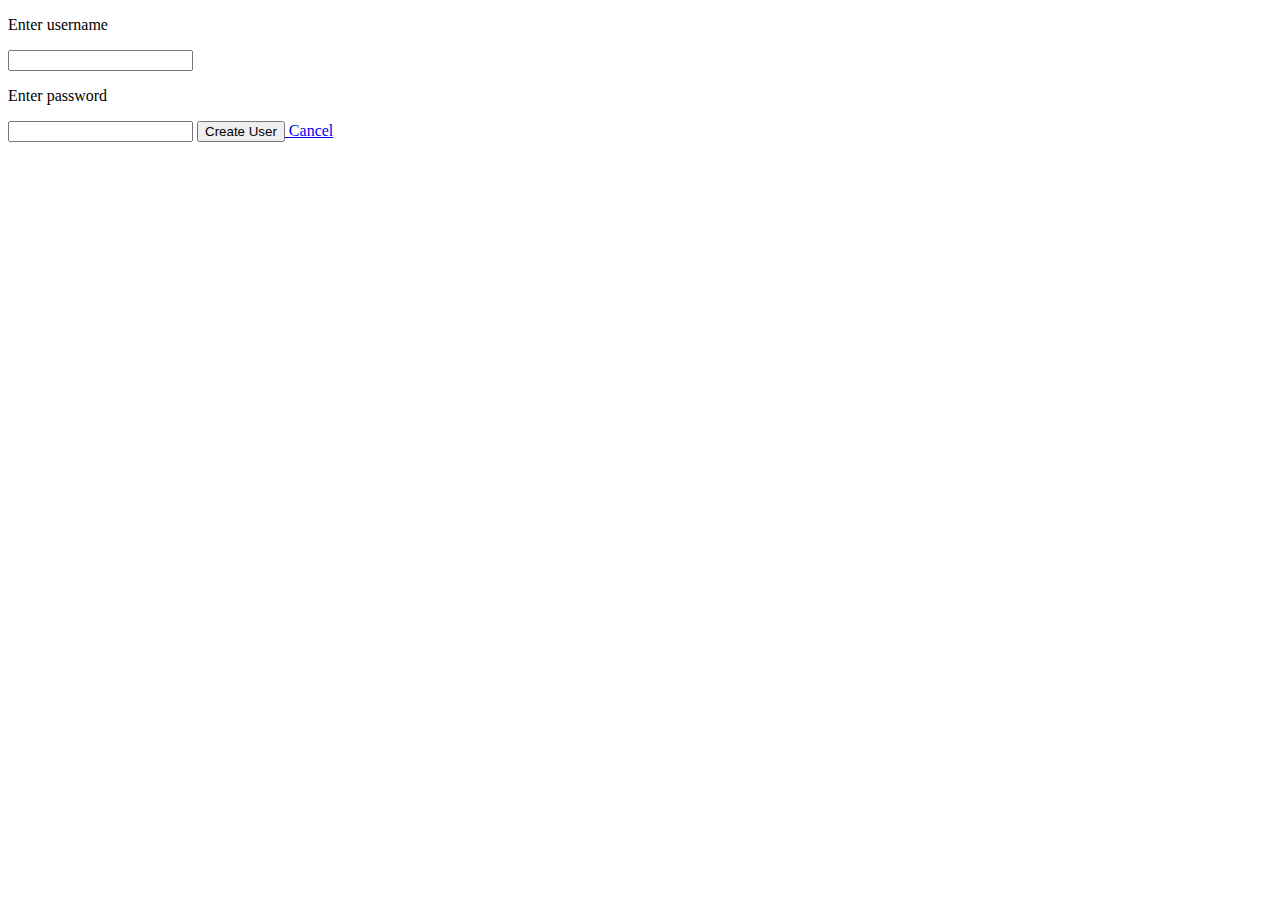
==== src/main/resources/templates/createUser.html @ 1e9f41cf "Initial commit" ====
<!DOCTYPE html>
<html xmlns:th="http://www.thymeleaf.org" lang="en">
<head>
    <meta charset="UTF-8">
    <title>Create User</title>
</head>
<body>
<div id="wrapper">
    <div id="content">
    <form>
        <p>Enter username</p>
        <input type="text">
        <p>Enter password</p>
        <input type="text">
        <a href="/">
        <input type="button" value="Create User">
        </a>
        <a href="/">Cancel</a>
    </form>

    </div>
</div>
</body>
</html>
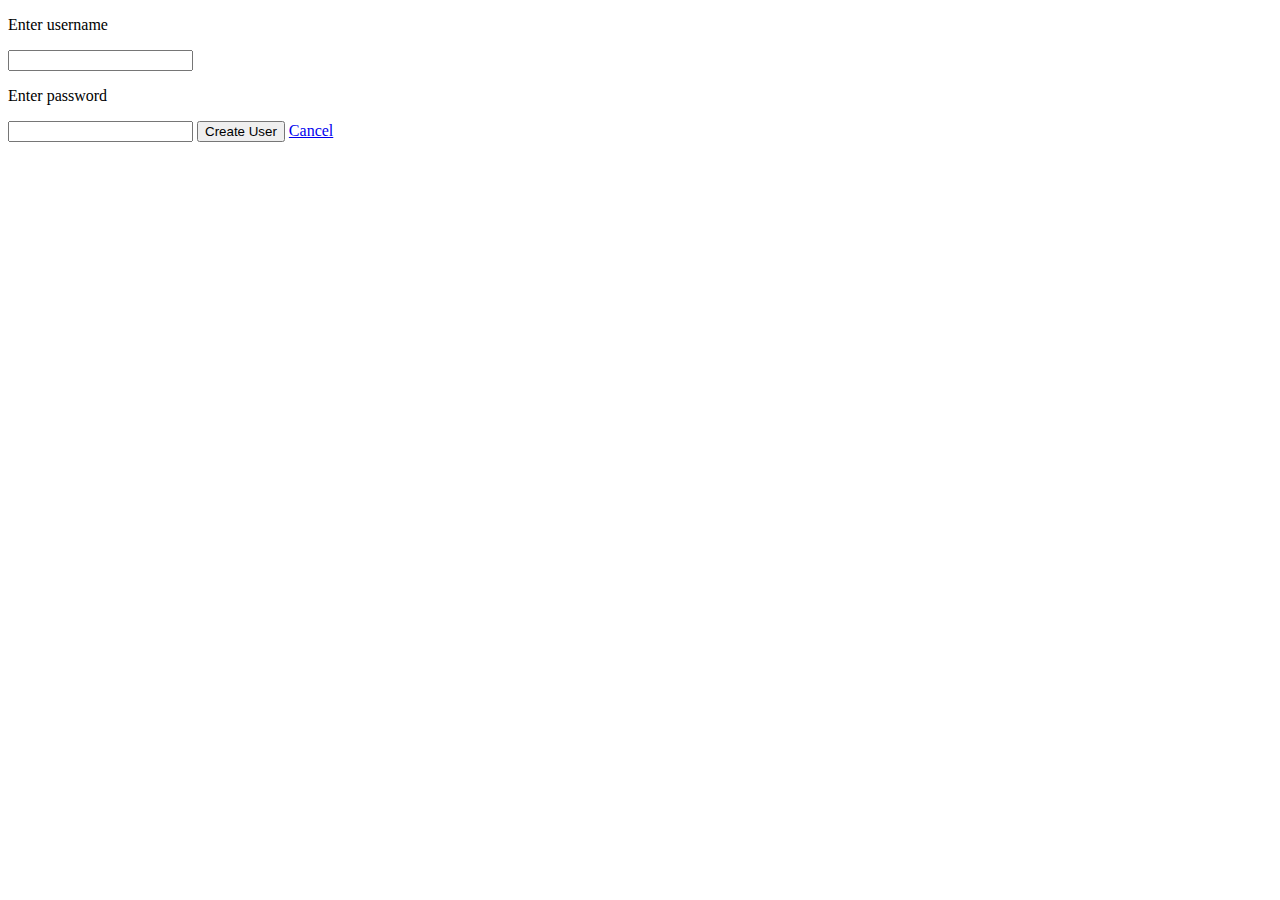
==== commit 4fe3dedb: "add httpsession + fix off forms" ====
--- a/src/main/resources/templates/createUser.html
+++ b/src/main/resources/templates/createUser.html
@@ -7,14 +7,12 @@
 <body>
 <div id="wrapper">
     <div id="content">
-    <form>
+    <form action="/createUser" method="post">
         <p>Enter username</p>
-        <input type="text">
+        <input name="name" type="text">
         <p>Enter password</p>
-        <input type="text">
-        <a href="/">
-        <input type="button" value="Create User">
-        </a>
+        <input name="password" type="password">
+        <input type="submit" value="Create User">
         <a href="/">Cancel</a>
     </form>
 
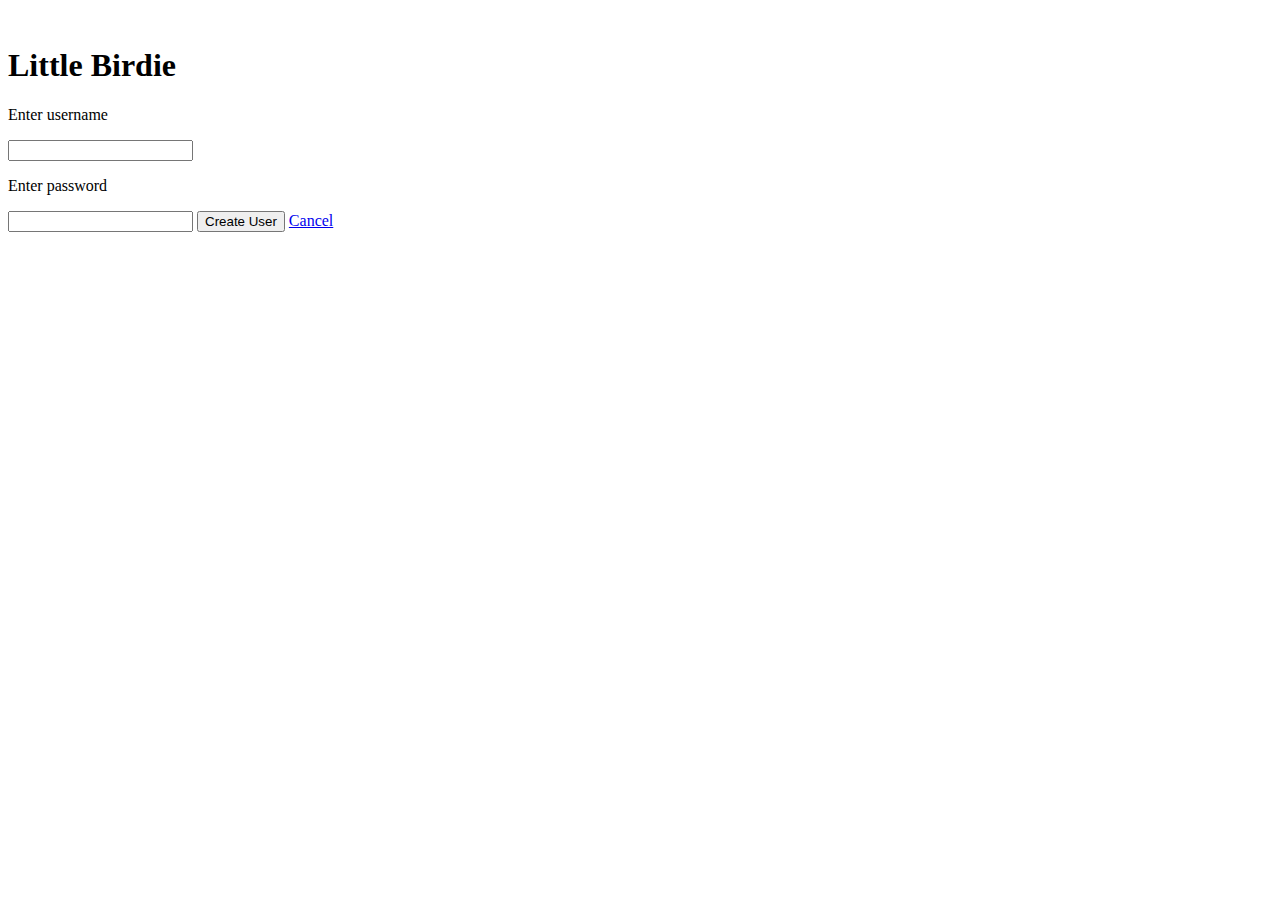
==== commit 009f640b: "fix create user css and html, add profile controller" ====
--- a/src/main/resources/templates/createUser.html
+++ b/src/main/resources/templates/createUser.html
@@ -3,17 +3,23 @@
 <head>
     <meta charset="UTF-8">
     <title>Create User</title>
+    <link rel="stylesheet" th:href="@{css/createUser.css}">
 </head>
 <body>
 <div id="wrapper">
+    <header>
+        <img th:src="@{/images/logo1.png}" id="img"/>
+        <h1>Little Birdie</h1>
+    </header>
+
     <div id="content">
     <form action="/createUser" method="post">
         <p>Enter username</p>
         <input name="name" type="text">
         <p>Enter password</p>
         <input name="password" type="password">
-        <input type="submit" value="Create User">
-        <a href="/">Cancel</a>
+        <input type="submit" value="Create User" id="new">
+        <a href="/" id="cancel">Cancel</a>
     </form>
 
     </div>
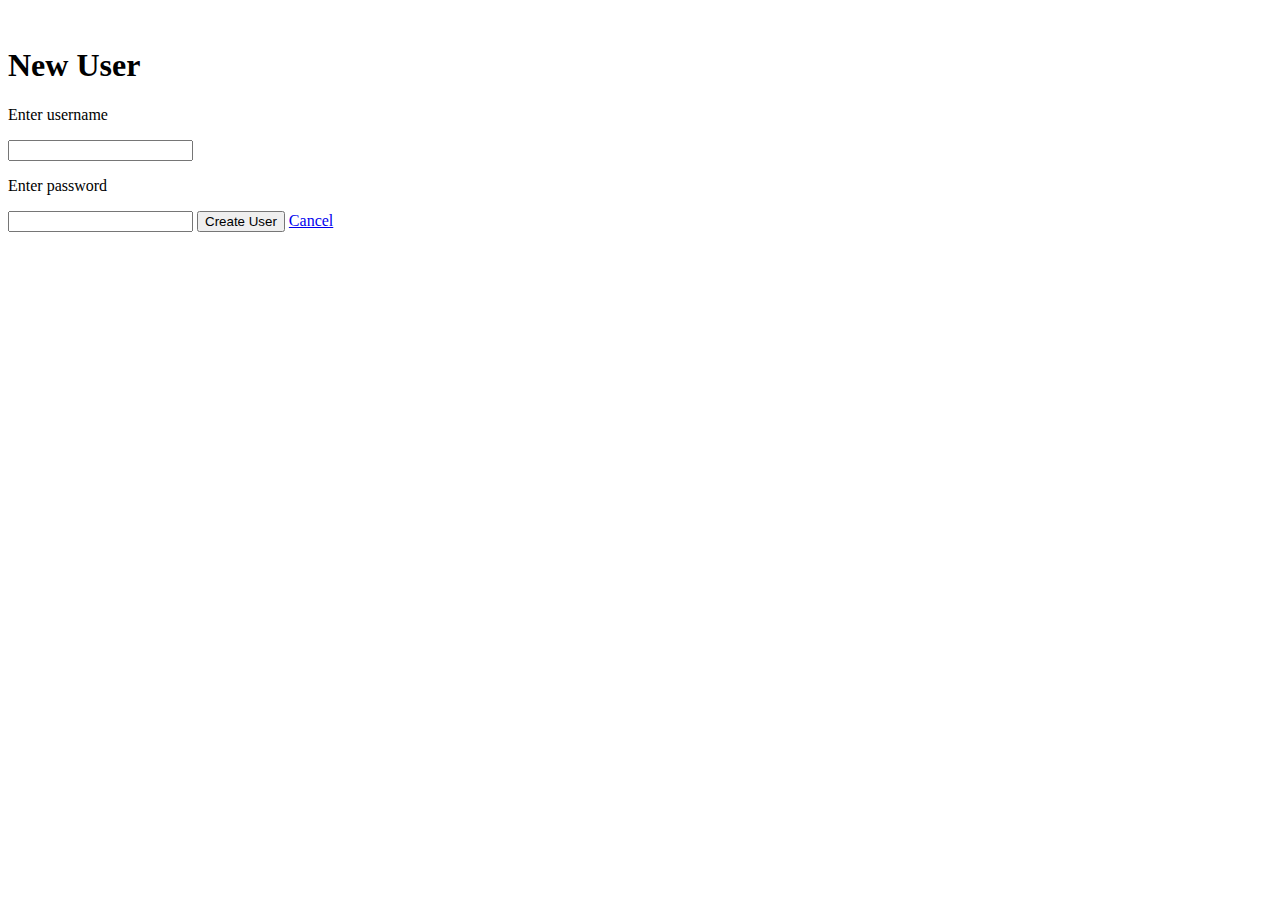
==== commit e5ae19d6: "Add change in profilePage.html + application.properties" ====
--- a/src/main/resources/templates/createUser.html
+++ b/src/main/resources/templates/createUser.html
@@ -9,7 +9,7 @@
 <div id="wrapper">
     <header>
         <img th:src="@{/images/logo1.png}" id="img"/>
-        <h1>Little Birdie</h1>
+        <h1>New User</h1>
     </header>
 
     <div id="content">
